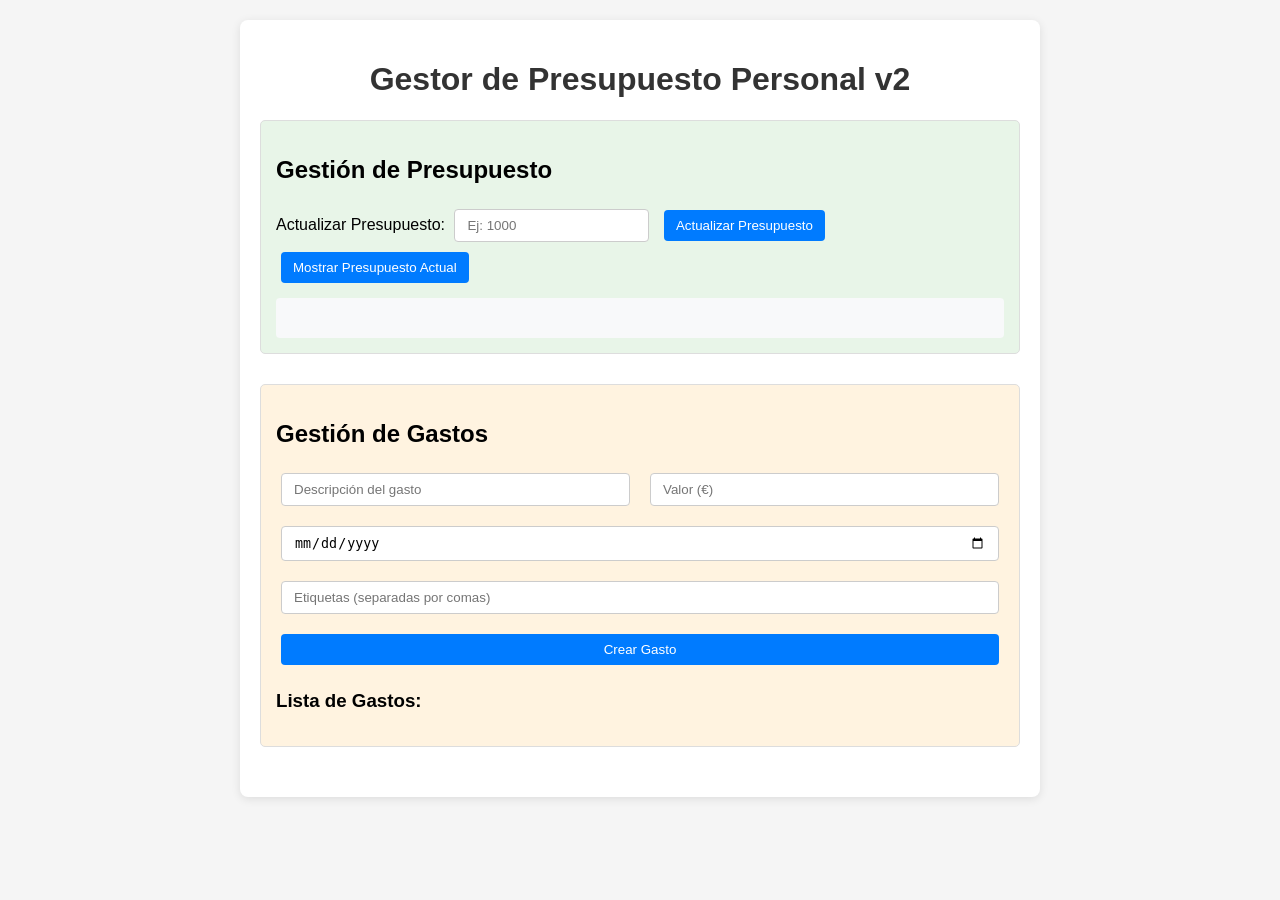
==== Practica-Presupuesto-main/index.html @ 69cd8f8f "Practica Presupuesto Web Completo" ====
<!DOCTYPE html>
<html lang="es">
<head>
    <meta charset="UTF-8" />
    <meta name="viewport" content="width=device-width, initial-scale=1.0" />
    <title>Gestor de Presupuesto Personal</title>
    <style>
        body {
            font-family: Arial, sans-serif;
            max-width: 800px;
            margin: 0 auto;
            padding: 20px;
            background-color: #f5f5f5;
        }
        .container {
            background: white;
            padding: 20px;
            border-radius: 8px;
            box-shadow: 0 2px 10px rgba(0, 0, 0, 0.1);
        }
        h1 {
            color: #333;
            text-align: center;
        }
        .section {
            margin-bottom: 30px;
            padding: 15px;
            border: 1px solid #ddd;
            border-radius: 5px;
        }
        .presupuesto-section {
            background-color: #e8f5e8;
        }
        .gastos-section {
            background-color: #fff3e0;
        }
        input, button {
            padding: 8px 12px;
            margin: 5px;
            border: 1px solid #ccc;
            border-radius: 4px;
        }
        button {
            background-color: #007bff;
            color: white;
            border: none;
            cursor: pointer;
        }
        button:hover {
            background-color: #0056b3;
        }
        .resultado {
            margin-top: 10px;
            padding: 10px;
            background-color: #f8f9fa;
            border-radius: 4px;
            min-height: 20px;
        }
        .error {
            color: #dc3545;
            background-color: #f8d7da;
            padding: 5px;
            border-radius: 3px;
        }
        .success {
            color: #155724;
            background-color: #d4edda;
            padding: 5px;
            border-radius: 3px;
        }
        
        /* Estilos para el formulario de crear gastos */
        .form-crear-gasto {
            display: grid;
            grid-template-columns: 1fr 1fr;
            gap: 10px;
            margin-bottom: 20px;
        }
        .form-crear-gasto .full-width {
            grid-column: 1 / -1;
        }
    </style>
</head>
<body>
    <div class="container">
        <h1> Gestor de Presupuesto Personal v2</h1>

        <!-- Sección de Presupuesto -->
        <div class="section presupuesto-section">
            <h2> Gestión de Presupuesto</h2>
            <div>
                <label>Actualizar Presupuesto:</label>
                <input type="number" id="nuevoPresupuesto" placeholder="Ej: 1000" min="0" />
                <button onclick="actualizarPresupuestoUI()">Actualizar Presupuesto</button>
            </div>
            <div>
                <button onclick="mostrarPresupuestoUI()">Mostrar Presupuesto Actual</button>
            </div>
            <div class="resultado" id="resultadoPresupuesto"></div>
        </div>

        <!-- Sección de Gastos -->
        <div class="section gastos-section">
            <h2> Gestión de Gastos</h2>

            <!-- Formulario para crear gastos -->
            <form id="formCrearGasto" class="form-crear-gasto">
                <input type="text" id="descripcionGasto" placeholder="Descripción del gasto" required />
                <input type="number" id="valorGasto" placeholder="Valor (€)" min="0" step="0.01" required />
                <input type="date" id="fechaGasto" class="full-width" />
                <input type="text" id="etiquetasGasto" placeholder="Etiquetas (separadas por comas)" class="full-width" />
                <button type="submit" class="full-width">Crear Gasto</button>
            </form>

            <div>
                <h3>Lista de Gastos:</h3>
                <div id="listaGastos"></div>
            </div>
        </div>
    </div>

    <!-- Plantilla para el componente mi-gasto -->
    <template id="template-mi-gasto">
        <style>
            :host {
                display: block;
                margin: 10px 0;
                padding: 15px;
                border: 1px solid #ddd;
                border-radius: 8px;
                background: white;
                box-shadow: 0 2px 4px rgba(0,0,0,0.1);
            }
            
            .gasto-header {
                display: flex;
                justify-content: space-between;
                align-items: center;
                margin-bottom: 10px;
            }
            
            .gasto-descripcion {
                font-weight: bold;
                font-size: 1.1em;
                color: #333;
            }
            
            .gasto-valor {
                font-size: 1.2em;
                font-weight: bold;
                color: #e74c3c;
            }
            
            .gasto-fecha {
                color: #666;
                font-size: 0.9em;
            }
            
            .gasto-etiquetas {
                margin-top: 8px;
            }
            
            .etiqueta {
                display: inline-block;
                background: #3498db;
                color: white;
                padding: 2px 8px;
                border-radius: 12px;
                font-size: 0.8em;
                margin-right: 5px;
            }
            
            .gasto-actions {
                margin-top: 10px;
                display: flex;
                gap: 10px;
            }
            
            .btn-editar, .btn-borrar {
                padding: 5px 10px;
                border: none;
                border-radius: 4px;
                cursor: pointer;
                font-size: 0.9em;
            }
            
            .btn-editar {
                background: #f39c12;
                color: white;
            }
            
            .btn-borrar {
                background: #e74c3c;
                color: white;
            }
            
            .form-edicion {
                margin-top: 15px;
                padding: 15px;
                background: #f8f9fa;
                border-radius: 5px;
                border: 1px solid #dee2e6;
            }
            
            .form-group {
                margin-bottom: 10px;
            }
            
            .form-group label {
                display: block;
                margin-bottom: 5px;
                font-weight: bold;
                color: #333;
            }
            
            .form-group input {
                width: 100%;
                padding: 8px;
                border: 1px solid #ccc;
                border-radius: 4px;
                box-sizing: border-box;
            }
            
            .form-actions {
                display: flex;
                gap: 10px;
                margin-top: 15px;
            }
            
            .btn-guardar, .btn-cancelar {
                padding: 8px 15px;
                border: none;
                border-radius: 4px;
                cursor: pointer;
            }
            
            .btn-guardar {
                background: #27ae60;
                color: white;
            }
            
            .btn-cancelar {
                background: #95a5a6;
                color: white;
            }
            
            .hidden {
                display: none;
            }
        </style>
        
        <div class="gasto-header">
            <span class="gasto-descripcion" id="descripcion"></span>
            <span class="gasto-valor" id="valor"></span>
        </div>
        
        <div class="gasto-fecha" id="fecha"></div>
        
        <div class="gasto-etiquetas" id="etiquetas"></div>
        
        <div class="gasto-actions">
            <button class="btn-editar" id="btnEditar">Editar</button>
            <button class="btn-borrar" id="btnBorrar">Borrar</button>
        </div>
        
        <form class="form-edicion hidden" id="formEdicion">
            <div class="form-group">
                <label for="editDescripcion">Descripción:</label>
                <input type="text" id="editDescripcion" required>
            </div>
            
            <div class="form-group">
                <label for="editValor">Valor (€):</label>
                <input type="number" id="editValor" min="0" step="0.01" required>
            </div>
            
            <div class="form-group">
                <label for="editFecha">Fecha:</label>
                <input type="date" id="editFecha">
            </div>
            
            <div class="form-group">
                <label for="editEtiquetas">Etiquetas (separadas por comas):</label>
                <input type="text" id="editEtiquetas">
            </div>
            
            <div class="form-actions">
                <button type="submit" class="btn-guardar">Guardar</button>
                <button type="button" class="btn-cancelar" id="btnCancelar">Cancelar</button>
            </div>
        </form>
    </template>

    <!-- Cambiamos la importación a la versión 2 -->
    <script type="module" src="js/gestionPresupuesto.js"></script>
</body>
</html>
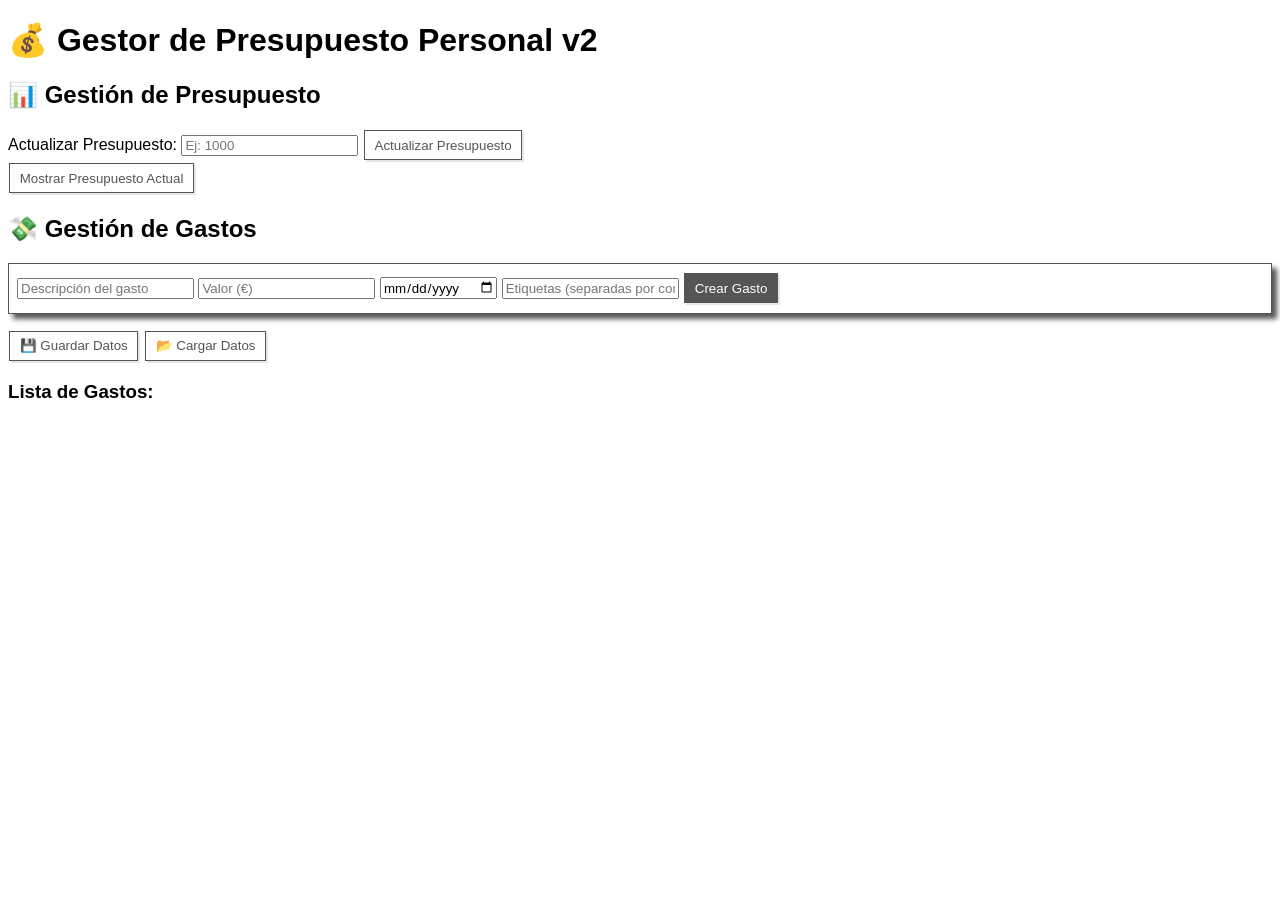
==== commit c2e21803: "feat: añadir almacenamiento local, componentes web y CSS separados" ====
--- a/Practica-Presupuesto-main/index.html
+++ b/Practica-Presupuesto-main/index.html
@@ -4,90 +4,16 @@
     <meta charset="UTF-8" />
     <meta name="viewport" content="width=device-width, initial-scale=1.0" />
     <title>Gestor de Presupuesto Personal</title>
-    <style>
-        body {
-            font-family: Arial, sans-serif;
-            max-width: 800px;
-            margin: 0 auto;
-            padding: 20px;
-            background-color: #f5f5f5;
-        }
-        .container {
-            background: white;
-            padding: 20px;
-            border-radius: 8px;
-            box-shadow: 0 2px 10px rgba(0, 0, 0, 0.1);
-        }
-        h1 {
-            color: #333;
-            text-align: center;
-        }
-        .section {
-            margin-bottom: 30px;
-            padding: 15px;
-            border: 1px solid #ddd;
-            border-radius: 5px;
-        }
-        .presupuesto-section {
-            background-color: #e8f5e8;
-        }
-        .gastos-section {
-            background-color: #fff3e0;
-        }
-        input, button {
-            padding: 8px 12px;
-            margin: 5px;
-            border: 1px solid #ccc;
-            border-radius: 4px;
-        }
-        button {
-            background-color: #007bff;
-            color: white;
-            border: none;
-            cursor: pointer;
-        }
-        button:hover {
-            background-color: #0056b3;
-        }
-        .resultado {
-            margin-top: 10px;
-            padding: 10px;
-            background-color: #f8f9fa;
-            border-radius: 4px;
-            min-height: 20px;
-        }
-        .error {
-            color: #dc3545;
-            background-color: #f8d7da;
-            padding: 5px;
-            border-radius: 3px;
-        }
-        .success {
-            color: #155724;
-            background-color: #d4edda;
-            padding: 5px;
-            border-radius: 3px;
-        }
-        
-        /* Estilos para el formulario de crear gastos */
-        .form-crear-gasto {
-            display: grid;
-            grid-template-columns: 1fr 1fr;
-            gap: 10px;
-            margin-bottom: 20px;
-        }
-        .form-crear-gasto .full-width {
-            grid-column: 1 / -1;
-        }
-    </style>
+    <link rel="stylesheet" href="css/estilos.css">
+    <link rel="stylesheet" href="css/componente-gasto.css">
 </head>
 <body>
     <div class="container">
-        <h1> Gestor de Presupuesto Personal v2</h1>
+        <h1>💰 Gestor de Presupuesto Personal v2</h1>
 
         <!-- Sección de Presupuesto -->
         <div class="section presupuesto-section">
-            <h2> Gestión de Presupuesto</h2>
+            <h2>📊 Gestión de Presupuesto</h2>
             <div>
                 <label>Actualizar Presupuesto:</label>
                 <input type="number" id="nuevoPresupuesto" placeholder="Ej: 1000" min="0" />
@@ -101,7 +27,7 @@
 
         <!-- Sección de Gastos -->
         <div class="section gastos-section">
-            <h2> Gestión de Gastos</h2>
+            <h2>💸 Gestión de Gastos</h2>
 
             <!-- Formulario para crear gastos -->
             <form id="formCrearGasto" class="form-crear-gasto">
@@ -112,6 +38,12 @@
                 <button type="submit" class="full-width">Crear Gasto</button>
             </form>
 
+            <!-- Botones de almacenamiento local -->
+            <div class="almacenamiento-actions">
+                <button onclick="guardarDatos()" class="btn-guardar">💾 Guardar Datos</button>
+                <button onclick="cargarDatos()" class="btn-cargar">📂 Cargar Datos</button>
+            </div>
+
             <div>
                 <h3>Lista de Gastos:</h3>
                 <div id="listaGastos"></div>
@@ -121,134 +53,7 @@
 
     <!-- Plantilla para el componente mi-gasto -->
     <template id="template-mi-gasto">
-        <style>
-            :host {
-                display: block;
-                margin: 10px 0;
-                padding: 15px;
-                border: 1px solid #ddd;
-                border-radius: 8px;
-                background: white;
-                box-shadow: 0 2px 4px rgba(0,0,0,0.1);
-            }
-            
-            .gasto-header {
-                display: flex;
-                justify-content: space-between;
-                align-items: center;
-                margin-bottom: 10px;
-            }
-            
-            .gasto-descripcion {
-                font-weight: bold;
-                font-size: 1.1em;
-                color: #333;
-            }
-            
-            .gasto-valor {
-                font-size: 1.2em;
-                font-weight: bold;
-                color: #e74c3c;
-            }
-            
-            .gasto-fecha {
-                color: #666;
-                font-size: 0.9em;
-            }
-            
-            .gasto-etiquetas {
-                margin-top: 8px;
-            }
-            
-            .etiqueta {
-                display: inline-block;
-                background: #3498db;
-                color: white;
-                padding: 2px 8px;
-                border-radius: 12px;
-                font-size: 0.8em;
-                margin-right: 5px;
-            }
-            
-            .gasto-actions {
-                margin-top: 10px;
-                display: flex;
-                gap: 10px;
-            }
-            
-            .btn-editar, .btn-borrar {
-                padding: 5px 10px;
-                border: none;
-                border-radius: 4px;
-                cursor: pointer;
-                font-size: 0.9em;
-            }
-            
-            .btn-editar {
-                background: #f39c12;
-                color: white;
-            }
-            
-            .btn-borrar {
-                background: #e74c3c;
-                color: white;
-            }
-            
-            .form-edicion {
-                margin-top: 15px;
-                padding: 15px;
-                background: #f8f9fa;
-                border-radius: 5px;
-                border: 1px solid #dee2e6;
-            }
-            
-            .form-group {
-                margin-bottom: 10px;
-            }
-            
-            .form-group label {
-                display: block;
-                margin-bottom: 5px;
-                font-weight: bold;
-                color: #333;
-            }
-            
-            .form-group input {
-                width: 100%;
-                padding: 8px;
-                border: 1px solid #ccc;
-                border-radius: 4px;
-                box-sizing: border-box;
-            }
-            
-            .form-actions {
-                display: flex;
-                gap: 10px;
-                margin-top: 15px;
-            }
-            
-            .btn-guardar, .btn-cancelar {
-                padding: 8px 15px;
-                border: none;
-                border-radius: 4px;
-                cursor: pointer;
-            }
-            
-            .btn-guardar {
-                background: #27ae60;
-                color: white;
-            }
-            
-            .btn-cancelar {
-                background: #95a5a6;
-                color: white;
-            }
-            
-            .hidden {
-                display: none;
-            }
-        </style>
-        
+        <!-- Los estilos ahora están en css/componente-gasto.css -->
         <div class="gasto-header">
             <span class="gasto-descripcion" id="descripcion"></span>
             <span class="gasto-valor" id="valor"></span>
@@ -290,8 +95,7 @@
             </div>
         </form>
     </template>
-
-    <!-- Cambiamos la importación a la versión 2 -->
-    <script type="module" src="js/gestionPresupuesto.js"></script>
+    <!-- Importación del módulo JavaScript -->
+    <script type="module" src="js/gestionPresupuestoWebV2.js"></script>
 </body>
 </html>
--- a/Practica-Presupuesto-main/css/estilos.css
+++ b/Practica-Presupuesto-main/css/estilos.css
@@ -0,0 +1,154 @@
+@import url('https://fonts.googleapis.com/css2?family=Roboto:wght@300&display=swap');
+
+* {
+    box-sizing: border-box;
+    font-family: 'Roboto', sans-serif;
+}
+
+#aplicacion {
+    margin: 1em;
+}
+
+form, .gasto {
+    margin: 1em 0;
+    box-shadow: 5px 5px 5px #555555;
+    border: 1px solid #555555;
+    padding: 0.5em;
+}
+
+.form-control {
+    margin: 0.5em 0;
+}
+
+.form-control label {
+    width: 100%;
+}
+
+.form-control input {
+    width: 100%;
+}
+
+button {
+    border: 1px solid #555555;
+    padding: 0.5em 0.7em;
+    margin: 0.1em 0.1em;
+    color: #555555;
+    background-color: white;
+    box-shadow: 2px 2px #e6e6e6;
+}
+
+button:hover {
+    border: 1px solid #888888;
+    color: #888888;
+}
+
+button:active:enabled {
+    box-shadow: none;
+    transform: translateY(2px);
+}
+
+button[type=submit], button.gasto-editar-formulario {
+    background-color: #555555;
+    color: white;
+}
+
+button[type=submit]:hover, button.gasto-editar-formulario:hover {
+    background-color: #888888;
+    color: white;
+}
+
+button:disabled, button:disabled:hover {
+    cursor: not-allowed;
+    border-color: #999999;
+    background-color: #999999;
+    box-shadow: none;
+}
+
+.gasto-etiquetas-etiqueta {
+    font-size: 0.8em;
+    font-variant: small-caps;
+    margin: 0.2em;
+    display: inline-block;
+    border: 1px solid #555555;
+    padding: 0.2em 0.5em;
+    border-radius: 5px;
+    cursor: pointer;
+    position: relative;
+}
+
+.gasto-etiquetas-etiqueta:hover {
+    color: red;
+    border: 1px solid red;
+    text-decoration: line-through;
+
+}
+
+.gasto-valor:after {
+    content: "€";
+}
+
+/* Formulario filtrado */
+#formulario-filtrado {
+    display: flex;
+    flex-wrap: wrap;
+}
+
+#formulario-filtrado .form-control {
+    flex: 1 1 auto;
+    margin: 0.2em 1em;
+}
+
+#formulario-filtrado #formulario-filtrado-error {
+    flex: 1 1 100%;
+    color: red;
+}
+
+
+/* Pantallas grandes */
+@media screen and (min-width: 600px) {
+    .form-control {
+        display: flex;
+    }
+
+    .form-control label {
+        flex: 0 0 8em;
+    }
+
+    .form-control input {
+        flex: 1;
+    }
+
+    .gasto {
+        display: flex;
+        align-items: center;
+        flex-wrap: wrap;
+    }
+
+    .gasto > div {
+        padding: 0.5em 0.7em;
+    }
+
+    .gasto .gasto-descripcion {
+        flex: 0 0 30%;
+    }
+
+    .gasto .gasto-fecha {
+        flex: 0 0 20%;
+    }
+
+    .gasto .gasto-valor {
+        flex: 0 0 15%;
+    }
+
+    .gasto .gasto-etiquetas {
+        flex: 0 0 15%;
+    }
+
+    .gasto button {
+        flex: 0 0 9%;
+    }
+
+    .gasto form {
+        flex: 1;
+    }
+}
--- a/Practica-Presupuesto-main/css/componente-gasto.css
+++ b/Practica-Presupuesto-main/css/componente-gasto.css
@@ -0,0 +1,131 @@
+/* Estilos específicos para el componente mi-gasto */
+mi-gasto {
+    display: block;
+    margin: 10px 0;
+    padding: 15px;
+    border: 1px solid #ddd;
+    border-radius: 8px;
+    background: white;
+    box-shadow: 0 2px 4px rgba(0,0,0,0.1);
+}
+
+.gasto-header {
+    display: flex;
+    justify-content: space-between;
+    align-items: center;
+    margin-bottom: 10px;
+}
+
+.gasto-descripcion {
+    font-weight: bold;
+    font-size: 1.1em;
+    color: #333;
+}
+
+.gasto-valor {
+    font-size: 1.2em;
+    font-weight: bold;
+    color: #e74c3c;
+}
+
+.gasto-fecha {
+    color: #666;
+    font-size: 0.9em;
+}
+
+.gasto-etiquetas {
+    margin-top: 8px;
+}
+
+.etiqueta {
+    display: inline-block;
+    background: #3498db;
+    color: white;
+    padding: 2px 8px;
+    border-radius: 12px;
+    font-size: 0.8em;
+    margin-right: 5px;
+}
+
+.gasto-actions {
+    margin-top: 10px;
+    display: flex;
+    gap: 10px;
+}
+
+.btn-editar, .btn-borrar {
+    padding: 5px 10px;
+    border: none;
+    border-radius: 4px;
+    cursor: pointer;
+    font-size: 0.9em;
+    transition: background-color 0.3s;
+}
+
+.btn-editar {
+    background: #f39c12;
+    color: white;
+}
+
+.btn-editar:hover {
+    background: #e67e22;
+}
+
+.btn-borrar {
+    background: #e74c3c;
+    color: white;
+}
+
+.btn-borrar:hover {
+    background: #c0392b;
+}
+
+.form-edicion {
+    margin-top: 15px;
+    padding: 15px;
+    background: #f8f9fa;
+    border-radius: 5px;
+    border: 1px solid #dee2e6;
+}
+
+.form-group {
+    margin-bottom: 10px;
+}
+
+.form-group label {
+    display: block;
+    margin-bottom: 5px;
+    font-weight: bold;
+    color: #333;
+}
+
+.form-group input {
+    width: 100%;
+    padding: 8px;
+    border: 1px solid #ccc;
+    border-radius: 4px;
+    box-sizing: border-box;
+}
+
+.form-actions {
+    display: flex;
+    gap: 10px;
+    margin-top: 15px;
+}
+
+.btn-cancelar {
+    padding: 8px 15px;
+    border: none;
+    border-radius: 4px;
+    cursor: pointer;
+    background: #95a5a6;
+    color: white;
+}
+
+.btn-cancelar:hover {
+    background: #7f8c8d;
+}
+
+.hidden {
+    display: none;
+}
